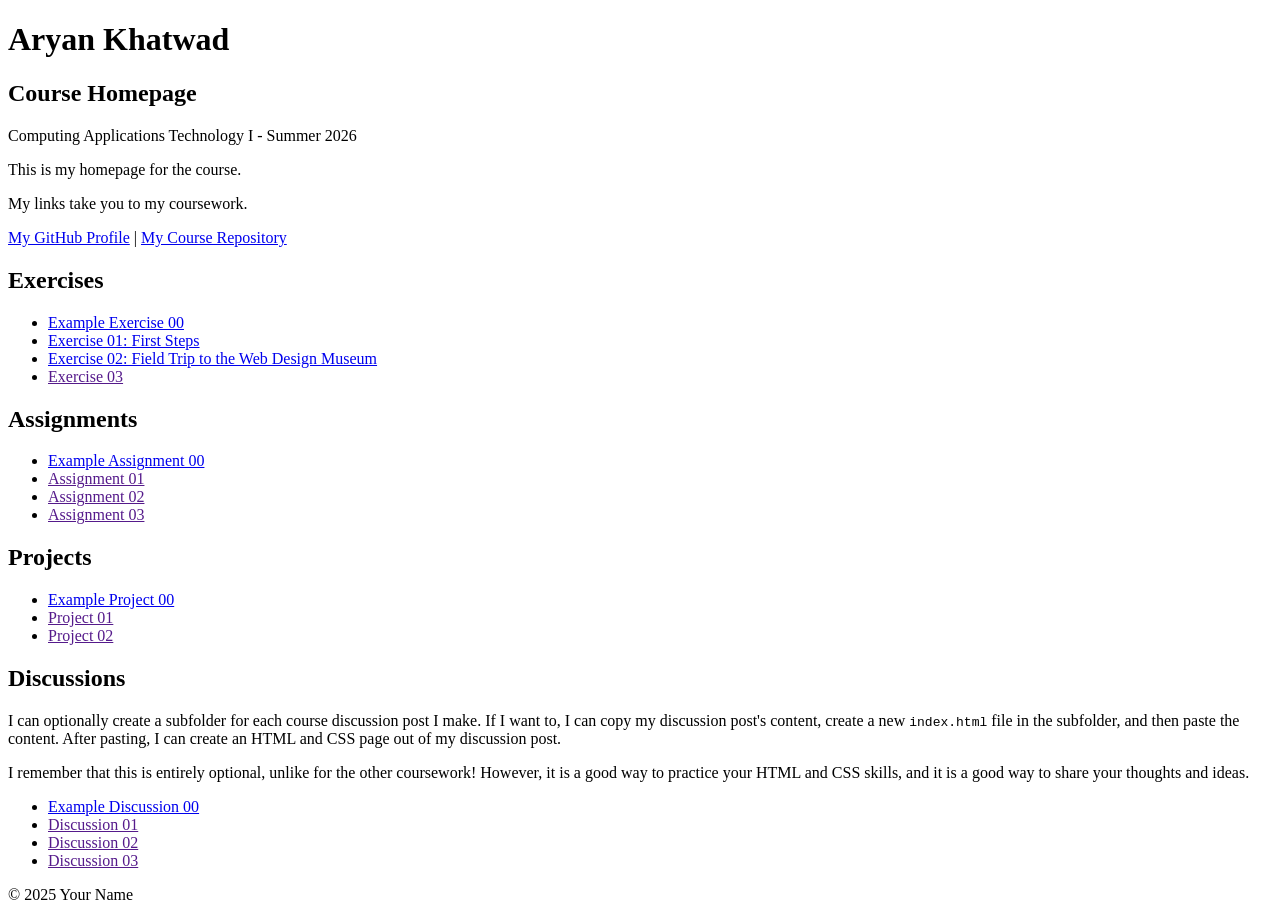
==== index.html @ 6c6a3fa7 "Initial commit: update my course homepage text" ====
<!DOCTYPE html>

<!--

INSTRUCTIONS: HOW TO CHANGE THIS PAGE:

1. Change "Student Name" in the title above to your real name.

2. Change "Your Name" in the big heading below to your real name.

3. Change "your-username" to your real GitHub username in both links.

4. Change "your-repo-name" to the name of this repository.

5. Change "Course Name" to the name of your class.

6. Change "Semester Year" to match when you are taking this class.

7. Add links to your work:
    - Find the words that say "Exercise 01", "Assignment 01", etc.
    - Between the quote marks in href="", put the relative link to your work in the subfolder. You can simply link to the subfolder name. Take a look at the example folders and links to see how to do this.
    - For work not yet started/completed, you can leave the href="" blank until you are ready.
    - Change the words "Exercise 01" to match the name of the exercise. Do the same for assignments and projects. If you add your discussion posts, do the same for them.
    - Do this for each piece of work you finish.

8. You can add more links by copying a whole line like this:
    <li><a href="">New Work Name</a></li>
    Then paste it below the last one in that section.

9. Save your changes and push to GitHub when you are done. Remember you can use GitHub Desktop to help you with this.

Remember: During the course, if you want, you can style your homepage to introduce your own style and aesthetics. To start, keep this page simple and plain. This is just a template to get you started. Embrace the handcrafted approach to web design and development: change things to make them your own.

Remember: You must have a GitHub account, a new GitHub repository for this course, and this file (index.html) in that repository. 

Remember: You must create subfolders for each piece of coursework as the semester progresses.

-->

<html lang="en">
    <head>
        <meta charset="UTF-8" />
        <title>Course Homepage template</title>
        <meta charset="UTF-8" />
        <meta name="viewport" content="width=device-width, initial-scale=1.0" />
        <title>Aryan Khatwad - Course Homepage</title>
    </head>

    <body>
        <header>
            <h1>Aryan Khatwad</h1>
            <h2>Course Homepage</h2>
            <p>Computing Applications Technology I - Summer 2026</p>
            <p>This is my homepage for the course.</p>
            <p>My links take you to my coursework.</p>
            <nav>
                <a href="https://github.com/khatwadaryan-star">My GitHub Profile</a>
                |
                <a href="https://github.com/khatwadaryan-star/course-portfolio">
                    My Course Repository
                </a>
            </nav>
        </header>

        <main>
            <section>
                <h2>Exercises</h2>
                <ul>
                    <li>
                        <a href="example-exercise-00/">Example Exercise 00</a>
                    </li>
                    <li><a href="https://codepen.io/khatwadaryan-star/pen/bNBaMXL">Exercise 01: First Steps</a></li>
                    <li><a href="https://www.webdesignmuseum.org/gallery/netflix-2002">Exercise 02: Field Trip to the Web Design Museum</a></li>
                    <li><a href="">Exercise 03</a></li>
                </ul>
            </section>

            <section>
                <h2>Assignments</h2>
                <ul>
                    <li>
                        <a href="example-assignment-00/">
                            Example Assignment 00
                        </a>
                    </li>
                    <li><a href="">Assignment 01</a></li>
                    <li><a href="">Assignment 02</a></li>
                    <li><a href="">Assignment 03</a></li>
                </ul>
            </section>

            <section>
                <h2>Projects</h2>
                <ul>
                    <li>
                        <a href="example-project-00/">Example Project 00</a>
                    </li>
                    <li><a href="">Project 01</a></li>
                    <li><a href="">Project 02</a></li>
                </ul>
            </section>

            <section>
                <h2>Discussions</h2>
                <p>
                    I can optionally create a subfolder for each course
                    discussion post I make. If I want to, I can copy my
                    discussion post's content, create a new
                    <code>index.html</code>
                    file in the subfolder, and then paste the content. After
                    pasting, I can create an HTML and CSS page out of my
                    discussion post.
                </p>
                <p>
                    I remember that this is entirely optional, unlike for the
                    other coursework! However, it is a good way to practice your
                    HTML and CSS skills, and it is a good way to share your
                    thoughts and ideas.
                </p>
                <ul>
                    <li>
                        <a href="example-discussion-00/">
                            Example Discussion 00
                        </a>
                    </li>
                    <li><a href="">Discussion 01</a></li>
                    <li><a href="">Discussion 02</a></li>
                    <li><a href="">Discussion 03</a></li>
                </ul>
            </section>
        </main>

        <footer>
            <p>&copy; 2025 Your Name</p>
        </footer>
    </body>
</html>
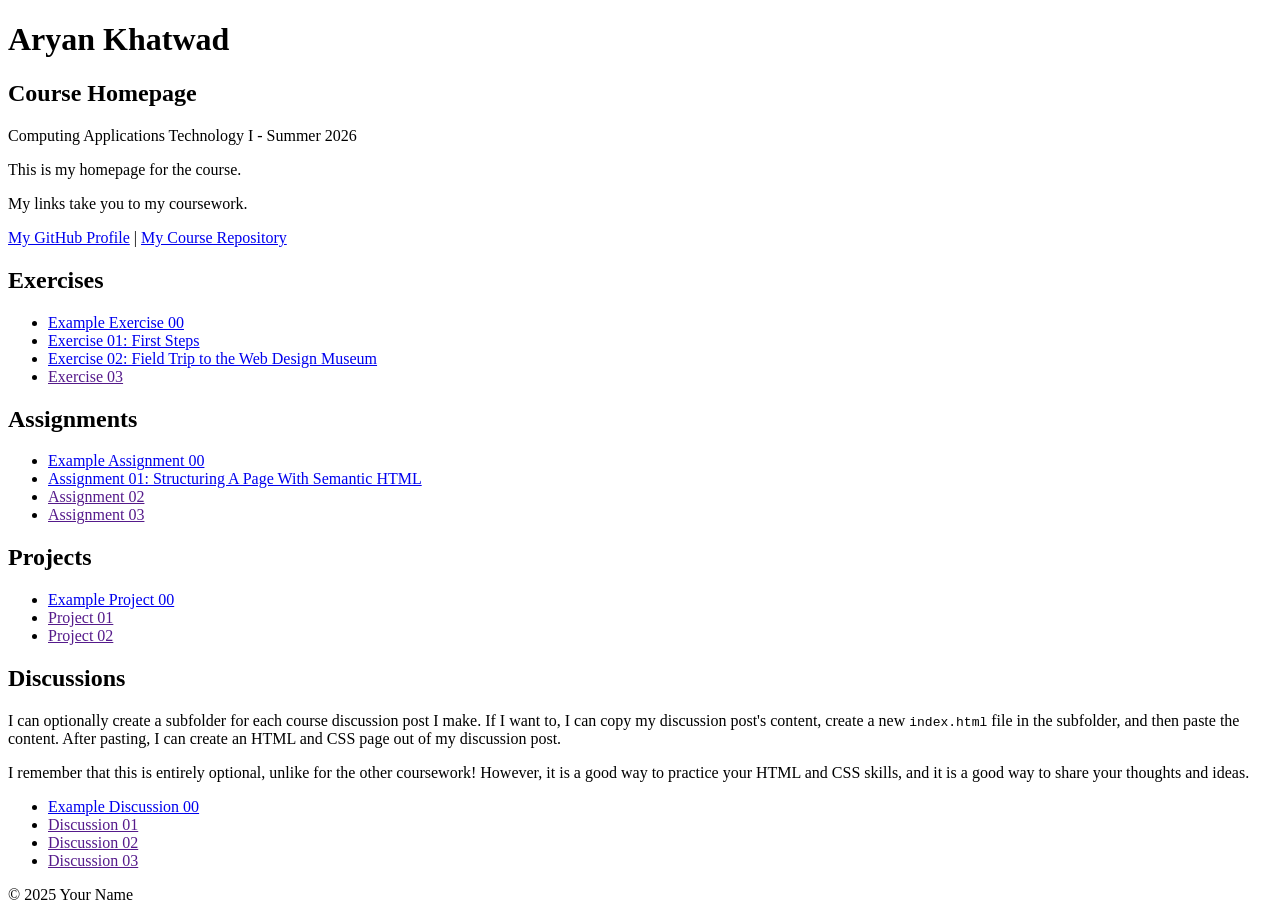
==== commit 3148baf8: "Update index.html with Assignment 1" ====
--- a/index.html
+++ b/index.html
@@ -83,7 +83,7 @@
                             Example Assignment 00
                         </a>
                     </li>
-                    <li><a href="">Assignment 01</a></li>
+                    <li><a href="file:///C:/Users/khatw/Downloads/index%20(27).html">Assignment 01: Structuring A Page With Semantic HTML</a></li>
                     <li><a href="">Assignment 02</a></li>
                     <li><a href="">Assignment 03</a></li>
                 </ul>
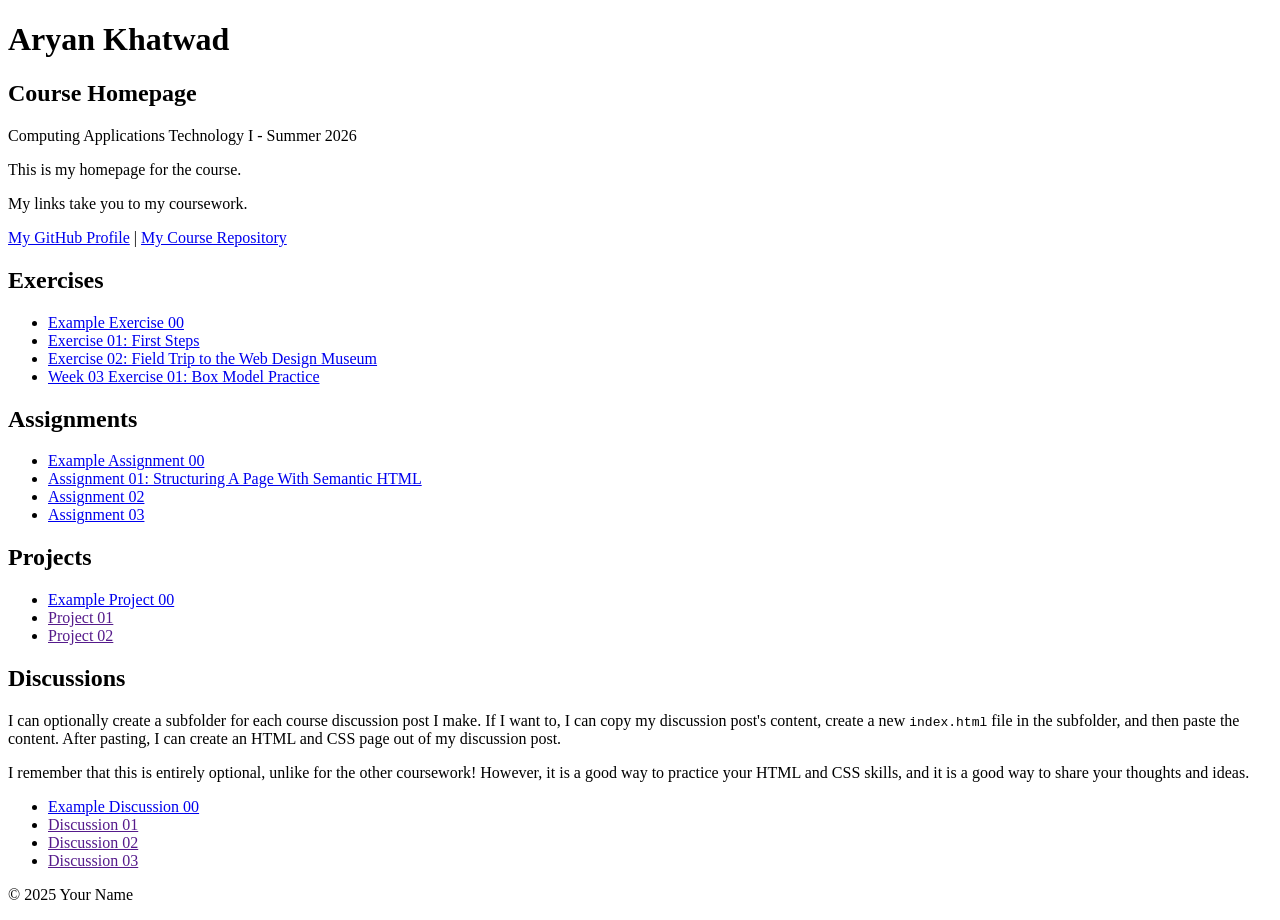
==== commit 0a45411c: "Added index.html and style.css files for Week 3, Exercise 1" ====
--- a/index.html
+++ b/index.html
@@ -71,7 +71,7 @@
                     </li>
                     <li><a href="https://codepen.io/khatwadaryan-star/pen/bNBaMXL">Exercise 01: First Steps</a></li>
                     <li><a href="https://www.webdesignmuseum.org/gallery/netflix-2002">Exercise 02: Field Trip to the Web Design Museum</a></li>
-                    <li><a href="">Exercise 03</a></li>
+                    <li><a href="week-03-exercise-01/">Week 03 Exercise 01: Box Model Practice</a></li>
                 </ul>
             </section>
 
@@ -84,8 +84,8 @@
                         </a>
                     </li>
                     <li><a href="file:///C:/Users/khatw/Downloads/index%20(27).html">Assignment 01: Structuring A Page With Semantic HTML</a></li>
-                    <li><a href="">Assignment 02</a></li>
-                    <li><a href="">Assignment 03</a></li>
+                    <li><a href="assignment-02/">Assignment 02</a></li>
+                    <li><a href="assignment-03/">Assignment 03</a></li>
                 </ul>
             </section>
 
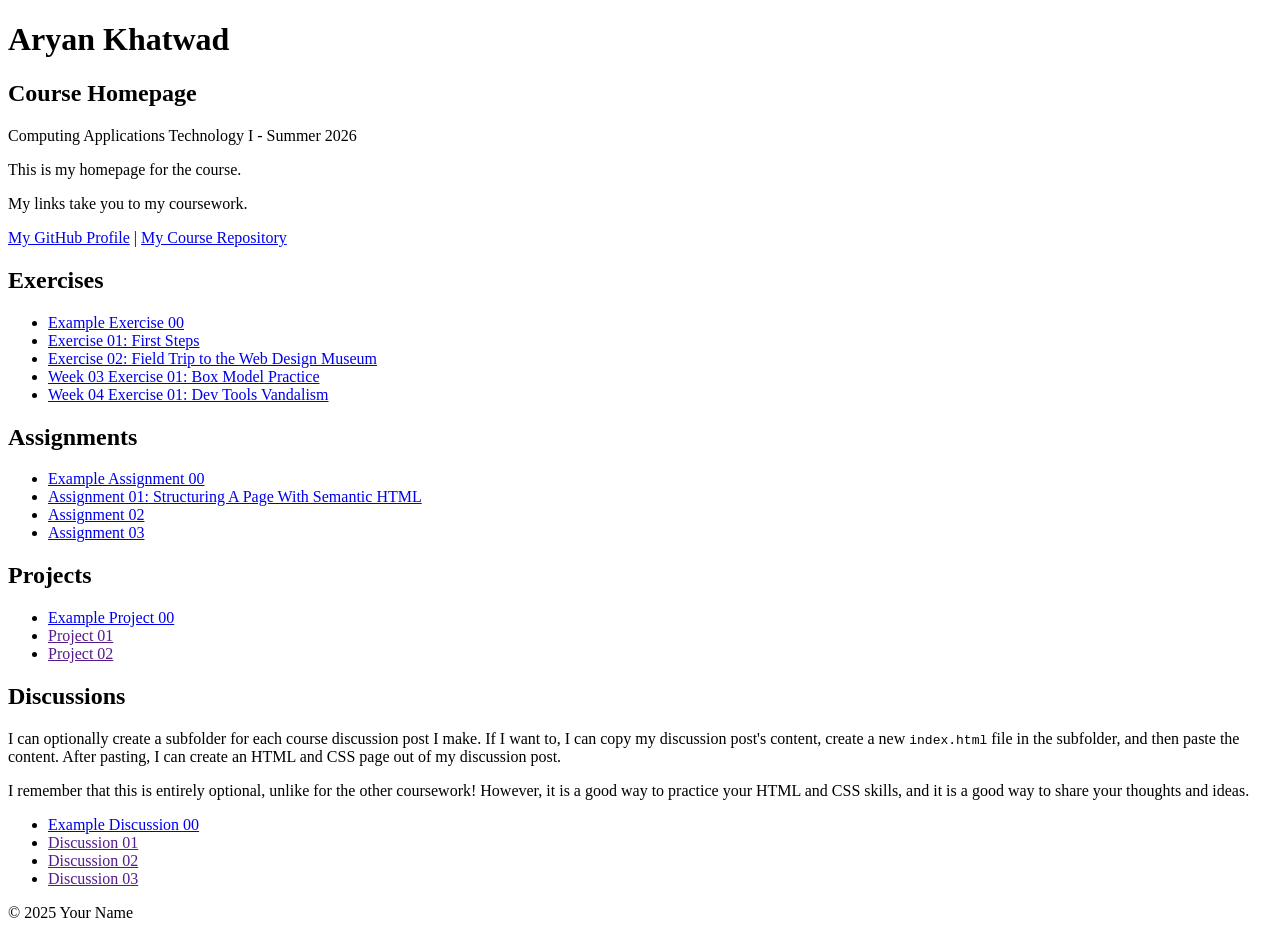
==== commit ada86b21: "Added week 04 exercise 01 link to index.html" ====
--- a/index.html
+++ b/index.html
@@ -72,6 +72,7 @@
                     <li><a href="https://codepen.io/khatwadaryan-star/pen/bNBaMXL">Exercise 01: First Steps</a></li>
                     <li><a href="https://www.webdesignmuseum.org/gallery/netflix-2002">Exercise 02: Field Trip to the Web Design Museum</a></li>
                     <li><a href="week-03-exercise-01/">Week 03 Exercise 01: Box Model Practice</a></li>
+                    <li><a href="week-04-exercise-01/">Week 04 Exercise 01: Dev Tools Vandalism</a></li>
                 </ul>
             </section>
 
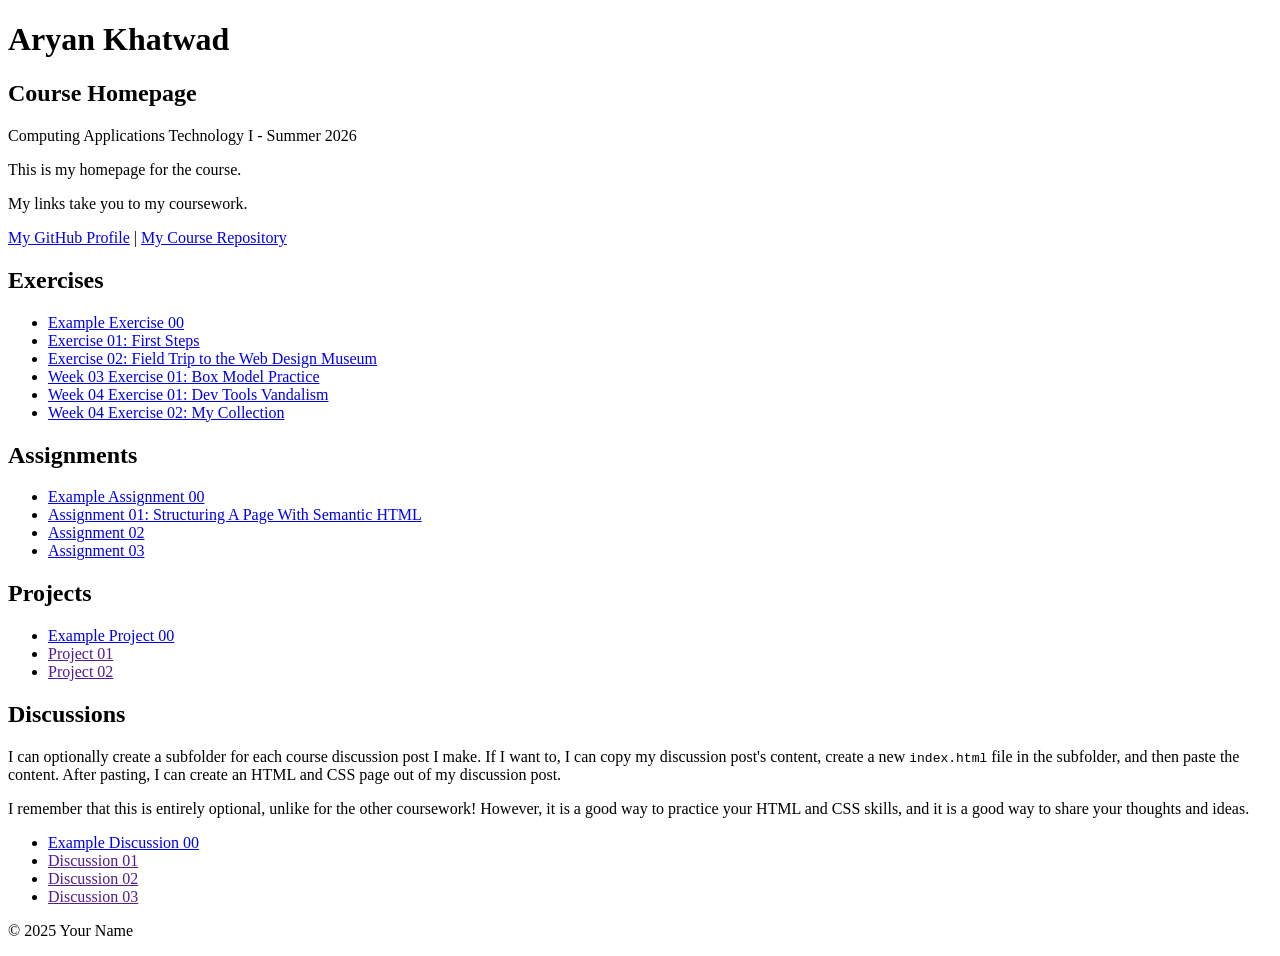
==== commit a28f83c1: "Added week 04 exercise 02 to index.html" ====
--- a/index.html
+++ b/index.html
@@ -73,6 +73,7 @@
                     <li><a href="https://www.webdesignmuseum.org/gallery/netflix-2002">Exercise 02: Field Trip to the Web Design Museum</a></li>
                     <li><a href="week-03-exercise-01/">Week 03 Exercise 01: Box Model Practice</a></li>
                     <li><a href="week-04-exercise-01/">Week 04 Exercise 01: Dev Tools Vandalism</a></li>
+                    <li><a href="week-04-exercise-02/">Week 04 Exercise 02: My Collection</a></li>
                 </ul>
             </section>
 
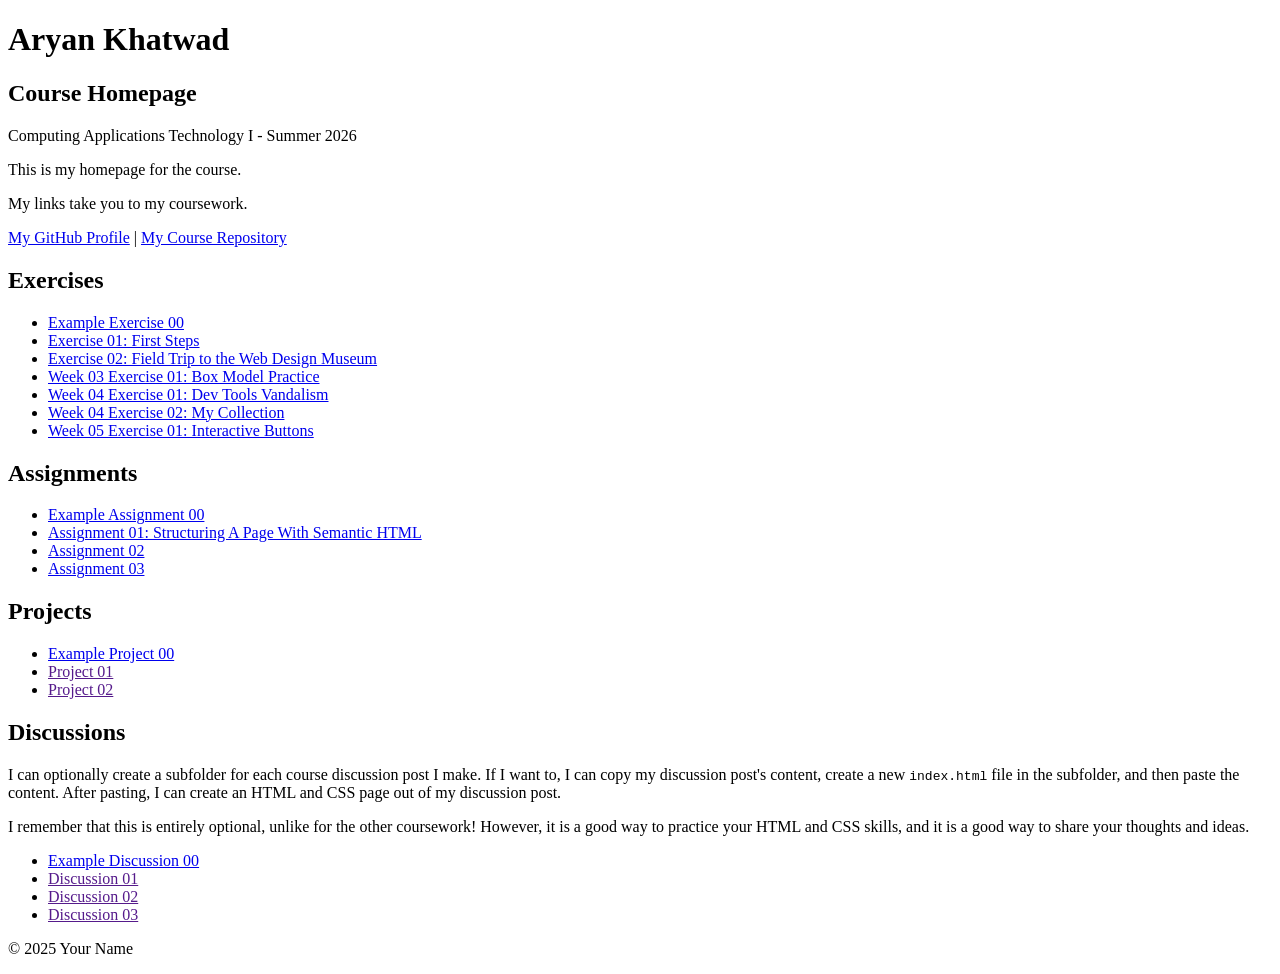
==== commit d3b23838: "Added Week 5, Exercise 1" ====
--- a/index.html
+++ b/index.html
@@ -74,6 +74,7 @@
                     <li><a href="week-03-exercise-01/">Week 03 Exercise 01: Box Model Practice</a></li>
                     <li><a href="week-04-exercise-01/">Week 04 Exercise 01: Dev Tools Vandalism</a></li>
                     <li><a href="week-04-exercise-02/">Week 04 Exercise 02: My Collection</a></li>
+                    <li><a href="week-05-exercise-01/">Week 05 Exercise 01: Interactive Buttons</a></li>
                 </ul>
             </section>
 
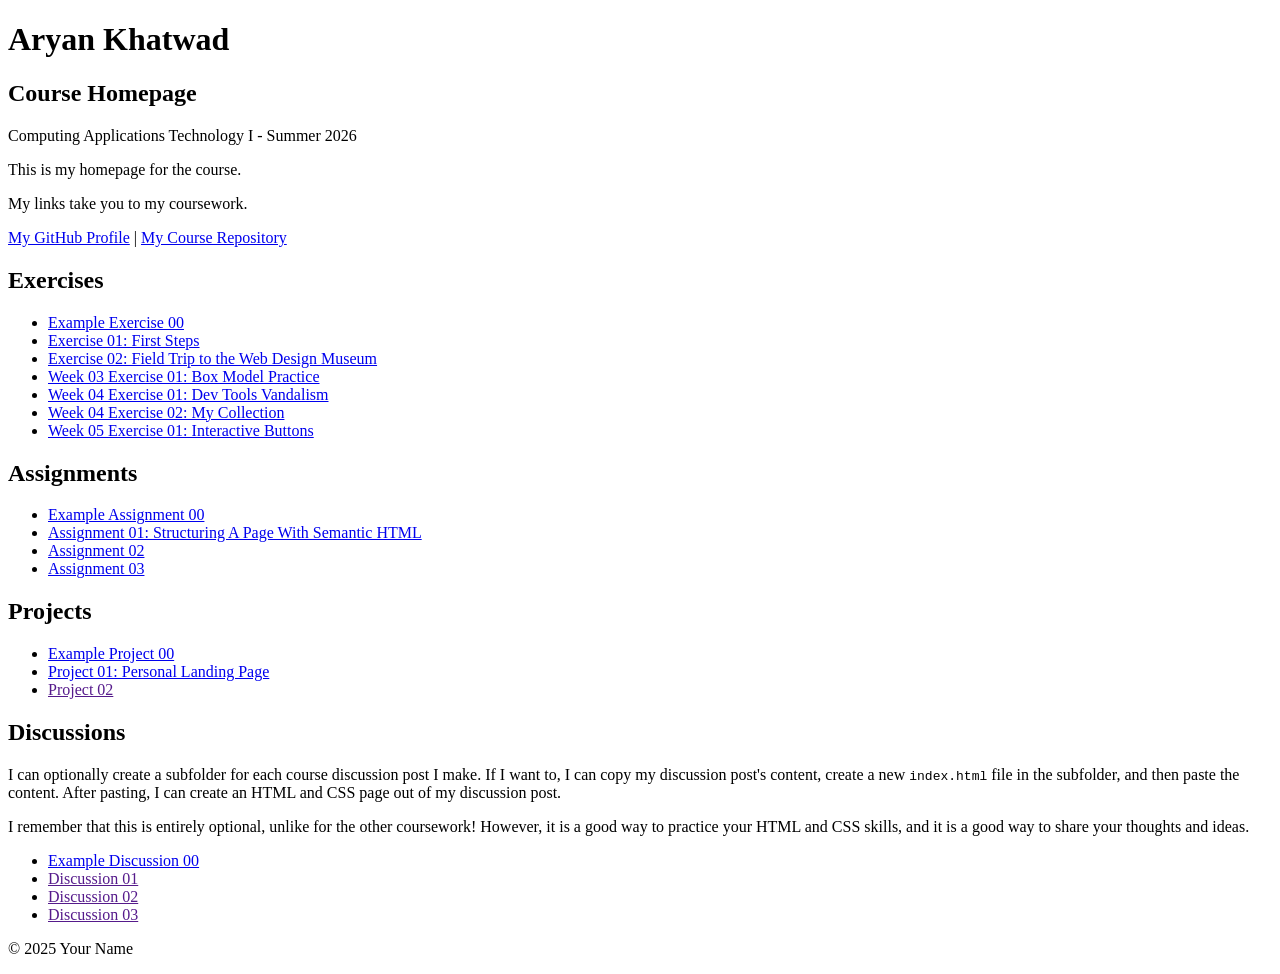
==== commit 206630fd: "Added Project 1 link to the index.html file" ====
--- a/index.html
+++ b/index.html
@@ -86,7 +86,7 @@
                             Example Assignment 00
                         </a>
                     </li>
-                    <li><a href="file:///C:/Users/khatw/Downloads/index%20(27).html">Assignment 01: Structuring A Page With Semantic HTML</a></li>
+                    <li><a href="assignment-01/">Assignment 01: Structuring A Page With Semantic HTML</a></li>
                     <li><a href="assignment-02/">Assignment 02</a></li>
                     <li><a href="assignment-03/">Assignment 03</a></li>
                 </ul>
@@ -98,7 +98,7 @@
                     <li>
                         <a href="example-project-00/">Example Project 00</a>
                     </li>
-                    <li><a href="">Project 01</a></li>
+                    <li><a href="project-01/">Project 01: Personal Landing Page</a></li>
                     <li><a href="">Project 02</a></li>
                 </ul>
             </section>
